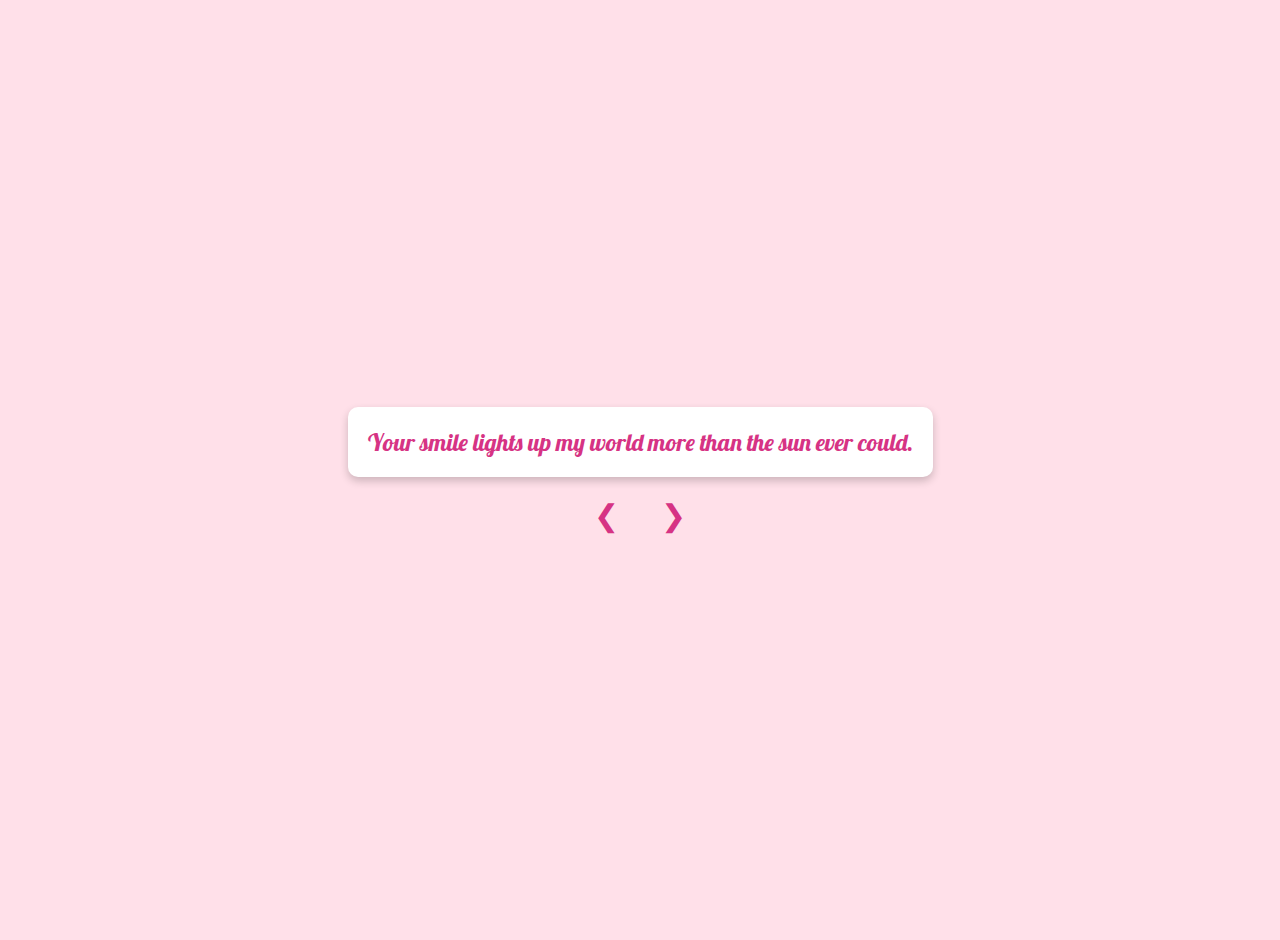
==== yes.html @ 98aa9327 "first commit" ====
<!DOCTYPE html>
<html lang="en">
<head>
    <meta charset="UTF-8">
    <meta name="viewport" content="width=device-width, initial-scale=1.0">
    <title>For Nogi</title>
    <link rel="stylesheet" href="styles/yes.css"> <!-- Adjust with your path -->
    <link href="https://fonts.googleapis.com/css2?family=Lobster&display=swap" rel="stylesheet">
</head>
<body>
    <div class="container">
        <div id="love-message" class="message">Your first love message here.</div>
    </div>
    <div class="arrow-container">
        <button id="left-arrow" class="arrow-btn">❮</button>
        <button id="right-arrow" class="arrow-btn">❯</button>
    </div>
    
    <script src="scripts/yes.js"></script> <!-- Adjust with your path -->
</body>
</html>
---- styles/yes.css ----
body {
    background-color: #ffe0e9; /* Light pink background */
    font-family: 'Lobster', cursive; /* Romantic font */
    display: flex;
    flex-direction: column;
    justify-content: center;
    align-items: center;
    height: 100vh;
    margin: 0;
    padding: 20px;
    text-align: center;
}

.container {
    max-width: 90%;
    margin-bottom: 20px; /* Space between message and arrows */
}

.message {
    font-size: 24px;
    color: #d63384; /* Valentine pink */
    padding: 20px;
    border-radius: 10px;
    background-color: #fff;
    box-shadow: 0 4px 8px rgba(0, 0, 0, 0.2);
}

.arrow-container {
    display: flex;
    justify-content: center;
    align-items: center;
}

.arrow-btn {
    background-color: transparent;
    border: none;
    font-size: 30px;
    color: #d63384;
    cursor: pointer;
    margin: 0 15px; /* Space between arrows */
}

@media (max-width: 768px) {
    .message {
        font-size: 20px; /* Adjust size for smaller devices */
    }
    .arrow-btn {
        font-size: 24px; /* Slightly smaller arrows for smaller devices */
    }
}
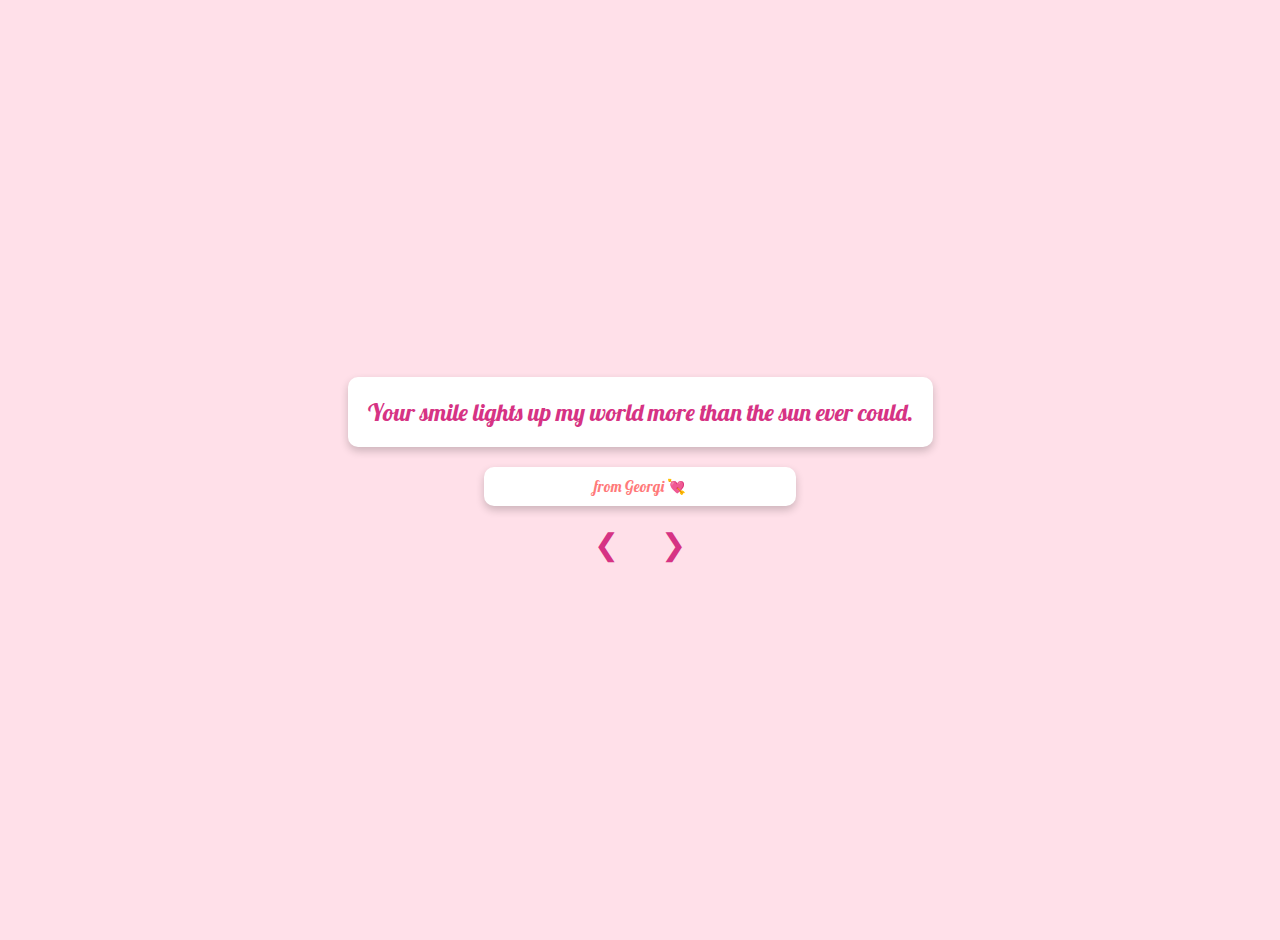
==== commit b9bf01b4: "first push" ====
--- a/yes.html
+++ b/yes.html
@@ -9,7 +9,9 @@
 </head>
 <body>
     <div class="container">
-        <div id="love-message" class="message">Your first love message here.</div>
+        <div id="love-message" class="message">a</div>
+        <!-- small "from Georgi 💘" text -->
+        <div class="from-georgi">from Georgi 💘</div>
     </div>
     <div class="arrow-container">
         <button id="left-arrow" class="arrow-btn">❮</button>
--- a/styles/yes.css
+++ b/styles/yes.css
@@ -25,6 +25,19 @@
     box-shadow: 0 4px 8px rgba(0, 0, 0, 0.2);
 }
 
+.from-georgi {
+    font-size: 15px;
+    color: #ff7a7a; /* Valentine pink */
+    padding: 10px;
+    border-radius: 10px;
+    background-color: #fff;
+    box-shadow: 0 4px 8px rgba(0, 0, 0, 0.2);
+    width: 50%;
+    margin: 0 auto;
+    margin-top: 20px;
+
+}
+
 .arrow-container {
     display: flex;
     justify-content: center;
